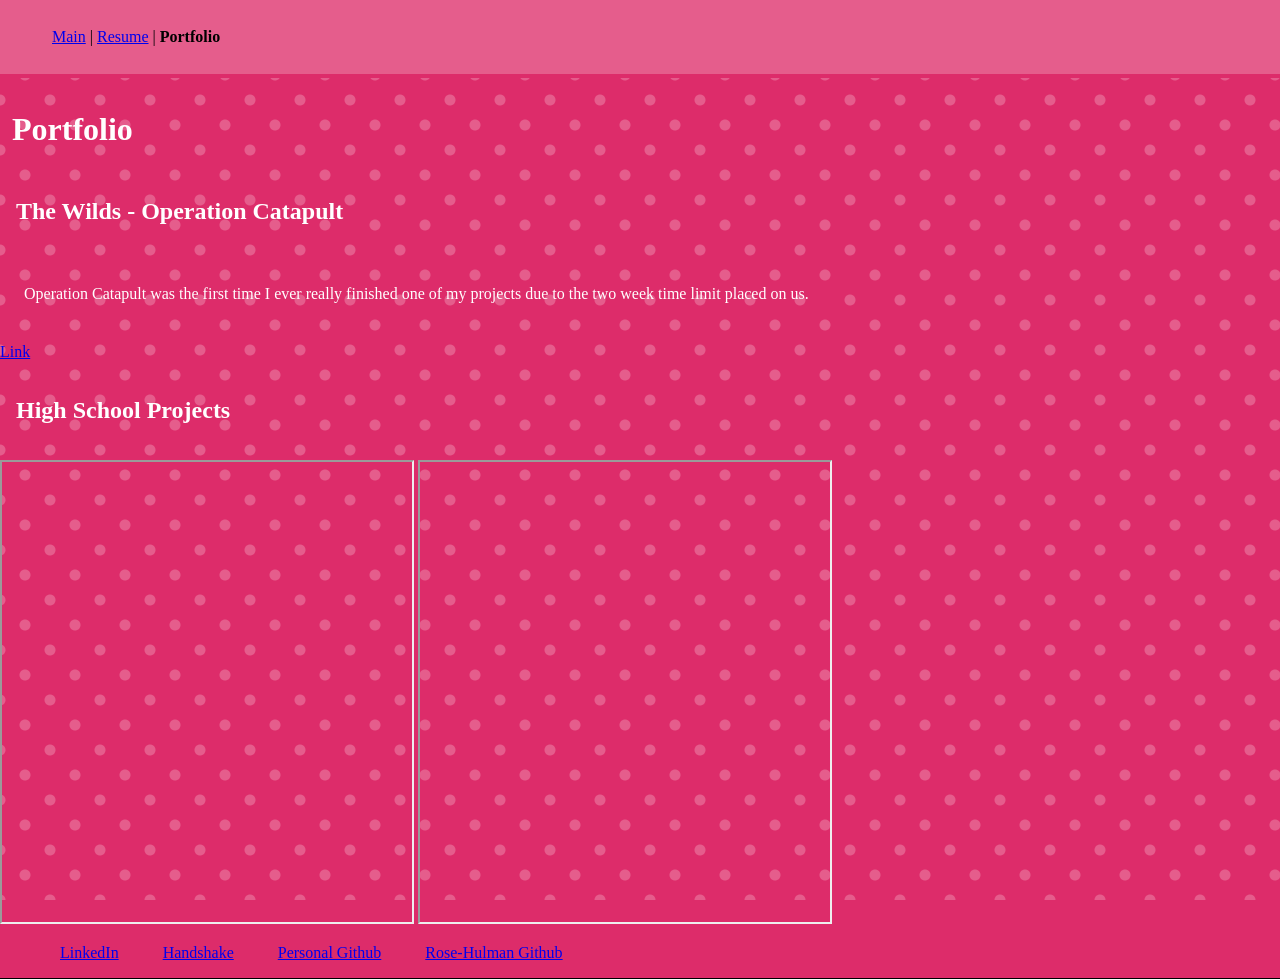
==== portfolio.html @ 2797c30c "latest changes added bg" ====
<html>
	<head>
		<title>Lilly's Portfolio!</title>
        <link rel="stylesheet" href="style.css">
	</head>

    <body>
        <nav>
            <ol class="navBar">
                <li class="navBarItem"><a href="index.html">Main</a> |</li>
                <li class="navBarItem"><a href="resume.html">Resume</a> |</li>
                <li class="navBarItem"><strong><a>Portfolio</a></strong></li>
            </ol>
        </nav>

        <h1>Portfolio</h1>
        
        <section>
            <h2>The Wilds - Operation Catapult</h2>
            <p>Operation Catapult was the first time I ever really finished one of my projects due to the two week time limit placed on us.</p>
            <a href="https://github.com/lillynoob/catapultproject.git">Link</a>
        </section>

        <section>
            <h2>High School Projects</h2>
            <iframe width="410" height="460"
            src="https://academy.cs.cmu.edu/sharing/orchidBear4475/embed"> 
            </iframe>

            <iframe width="410" height="460"
            src="https://academy.cs.cmu.edu/sharing/orangeBee2439/embed"> 
            </iframe>  
        </section>

        <footer>
            <ol>
                <li><a href="www.linkedin.com/in/lilly-bailey-37828b400">LinkedIn</a></li>
                <li><a href="https://rose-hulman.joinhandshake.com/profiles/hb7js5">Handshake</a></li>
                <li><a href="https://github.com/lillynoob">Personal Github</a></li>
                <li><a href="https://github.com/rhit-lillyb">Rose-Hulman Github</a></li>
            </ol>
        </footer>
    </body>

</html>
---- style.css ----
nav {
  border-bottom: 4px solid #DD2C6A;
  background-color: #E55D8C;
  padding: 12px;
}

nav ol li {
  display: inline-block;
}

footer {
  border-bottom: 1px solid black;
  align-items: center;
}

footer ol li {
  padding-left: 20px;
  padding-right: 20px;
  display: inline-block;
}

h1 {
  color: white;
  padding: 12px;
}

h2 {
  color: white;
  padding: 16px;
}

p {
  color: white;
  padding: 24px;
}


/* polka dots!! */
/* link to src: https://codepen.io/quitepenne/pen/NNmEEd */

body {
    margin: 0;
    background: #DD2C6A;
}

body::before {
    content: "";
    position: fixed;
    inset: 0;
    z-index: -1;

    background-image:
        radial-gradient(circle, #E55D8C 5px, transparent 6px),
        radial-gradient(circle, #E55D8C 5px, transparent 6px);

    background-size: 50px 50px;
    background-position: 0 0, 25px 25px;

    animation: dots 2s linear infinite;
}

@keyframes dots {
    to {
        background-position: 50px 50px, 75px 75px;
    }
}
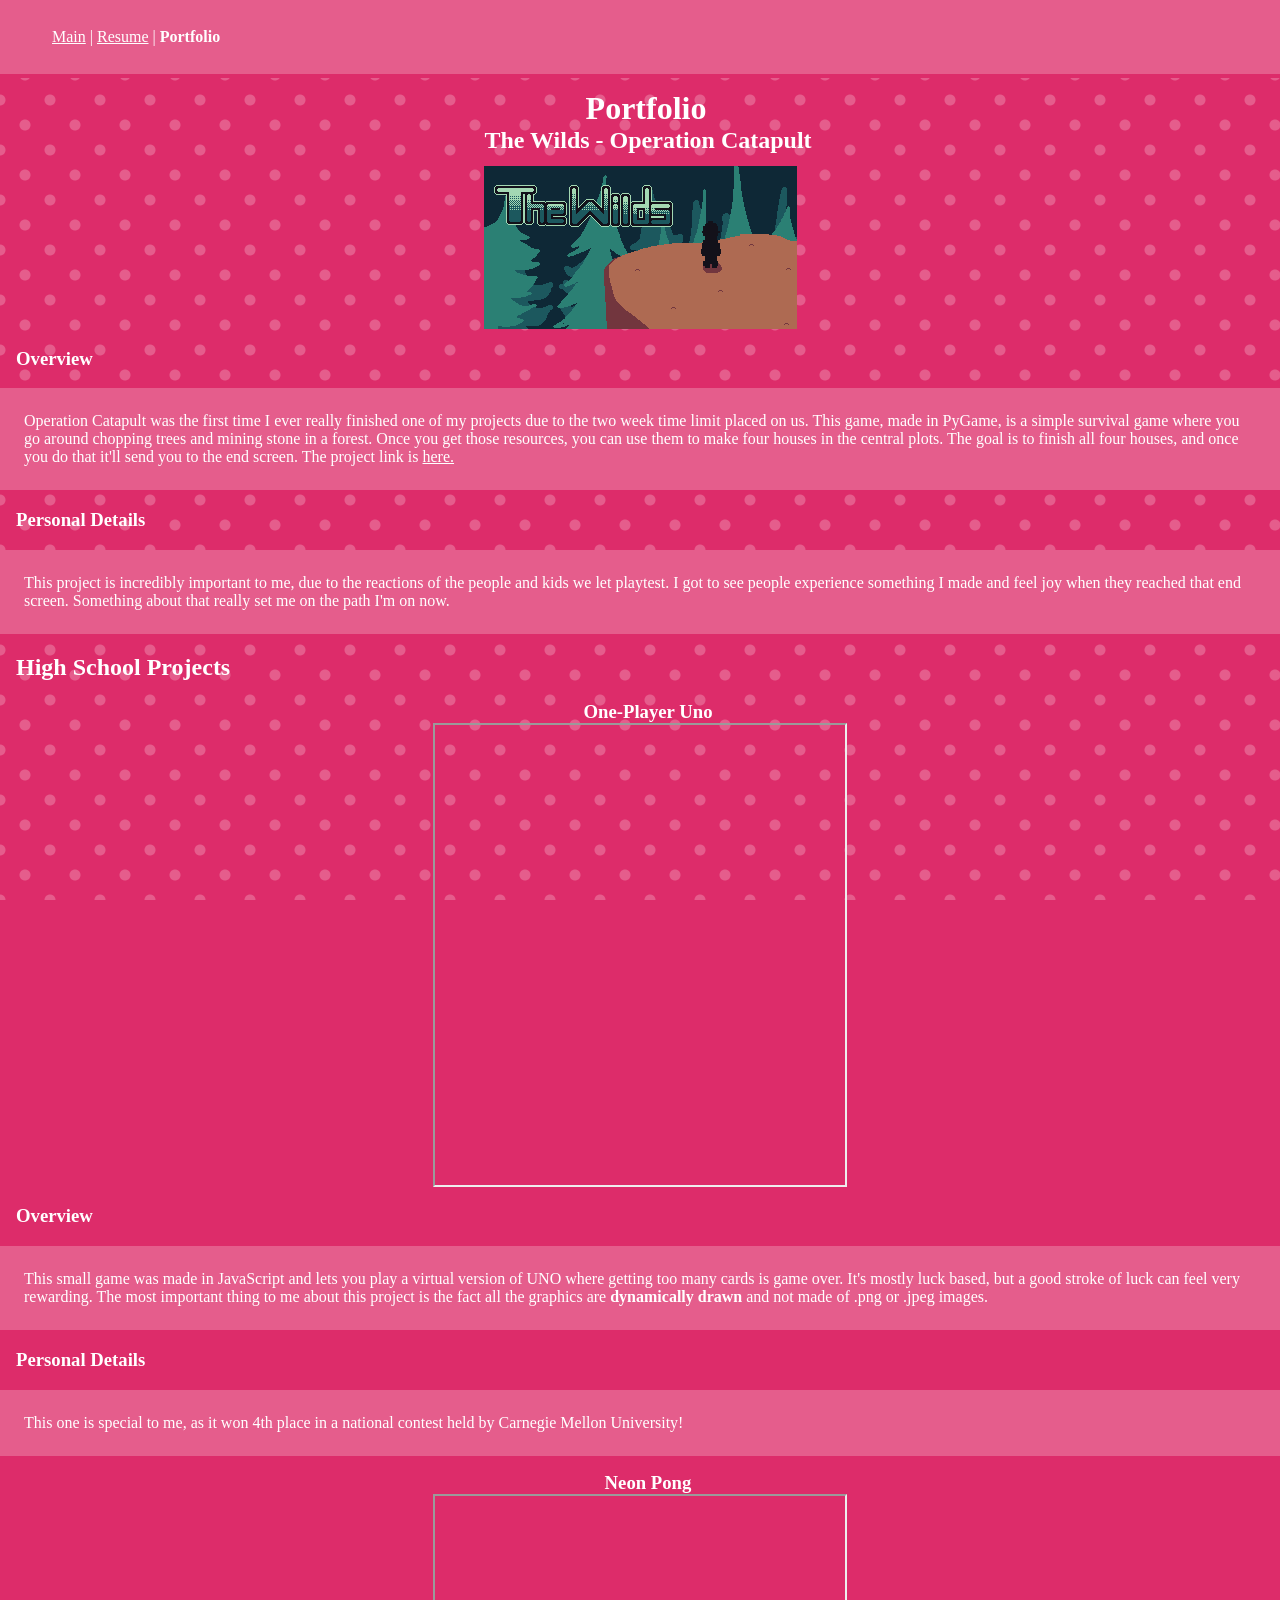
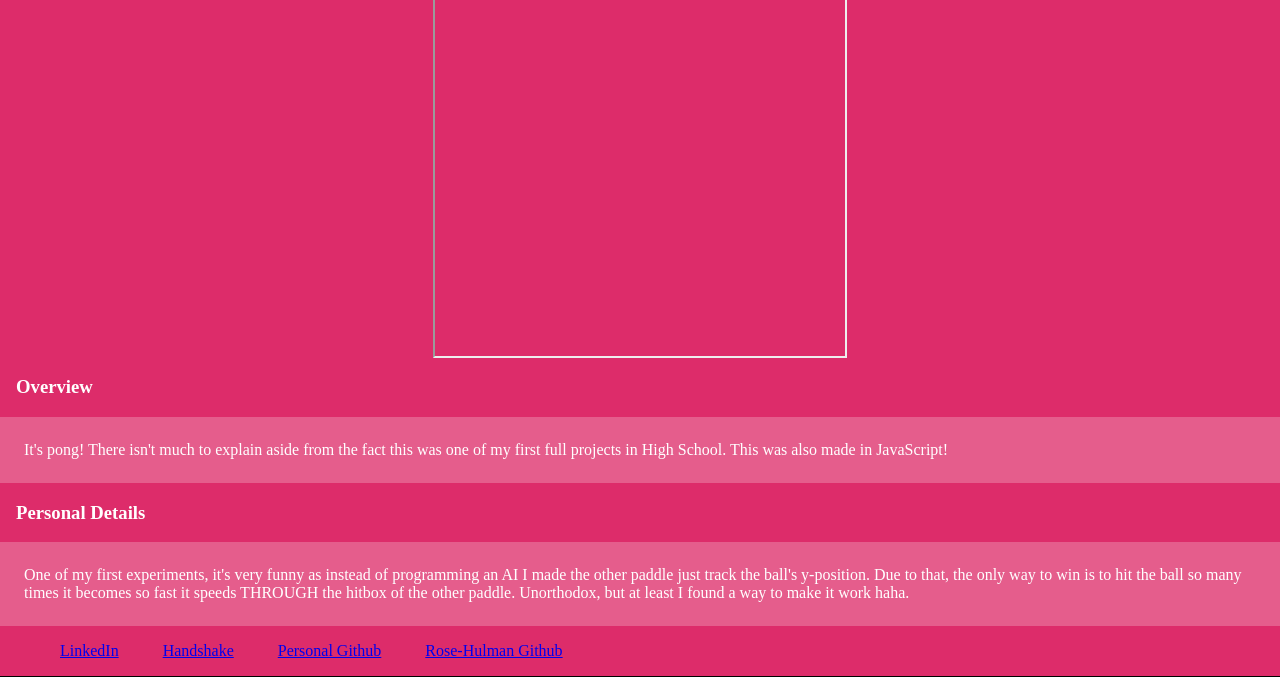
==== commit 868583e1: "Another commit..." ====
--- a/portfolio.html
+++ b/portfolio.html
@@ -5,6 +5,7 @@
 	</head>
 
     <body>
+        <header class="banner"></header>
         <nav>
             <ol class="navBar">
                 <li class="navBarItem"><a href="index.html">Main</a> |</li>
@@ -12,24 +13,54 @@
                 <li class="navBarItem"><strong><a>Portfolio</a></strong></li>
             </ol>
         </nav>
+        </header>
 
         <h1>Portfolio</h1>
         
         <section>
-            <h2>The Wilds - Operation Catapult</h2>
-            <p>Operation Catapult was the first time I ever really finished one of my projects due to the two week time limit placed on us.</p>
-            <a href="https://github.com/lillynoob/catapultproject.git">Link</a>
+            <h2 id="center-tag">The Wilds - Operation Catapult</h2>
+            <img src="Assets\titlebg_wilds.png">
+            <h3>Overview</h3>
+            <p>
+                Operation Catapult was the first time I ever really finished one of my projects due to the two week time limit placed on us. This game, made in PyGame, is a simple survival game where you go around chopping trees and mining stone in a forest.
+                Once you get those resources, you can use them to make four houses in the central plots. The goal is to finish all four houses, and once you do that it'll send you to the end screen.
+                The project link is <a href="https://github.com/lillynoob/catapultproject.git">here.</a>
+            </p>
+            <h3>Personal Details</h3>
+            <p>
+                This project is incredibly important to me, due to the reactions of the people and kids we let playtest. I got to see people experience something I made and feel joy when they reached that end screen. Something about that really set me on the path I'm on now.
+            </p>
         </section>
 
         <section>
             <h2>High School Projects</h2>
-            <iframe width="410" height="460"
-            src="https://academy.cs.cmu.edu/sharing/orchidBear4475/embed"> 
-            </iframe>
+            
+            <h3 id="center-tag">One-Player Uno</h3>
+            <div id="iframe-container">
+                <iframe width="410" height="460"
+                src="https://academy.cs.cmu.edu/sharing/orchidBear4475/embed"> 
+                </iframe> 
+            </div>
+            <h3>Overview</h3>
+            <p>
+                This small game was made in JavaScript and lets you play a virtual version of UNO where getting too many cards is game over. It's mostly luck based, but a good stroke of luck can feel very rewarding. The most important thing to me about this project is the fact all the graphics are <strong>dynamically drawn</strong> and not made of .png or .jpeg images.
+            </p>
+            <h3>Personal Details</h3>
+            <p>This one is special to me, as it won 4th place in a national contest held by Carnegie Mellon University!</p>
 
-            <iframe width="410" height="460"
-            src="https://academy.cs.cmu.edu/sharing/orangeBee2439/embed"> 
-            </iframe>  
+            <h3 id="center-tag">Neon Pong</h3>
+            <div id="iframe-container">
+                <iframe width="410" height="460"
+                src="https://academy.cs.cmu.edu/sharing/orangeBee2439/embed"> 
+                </iframe> 
+            </div>
+            <h3>Overview</h3>
+            <p>
+                It's pong! There isn't much to explain aside from the fact this was one of my first full projects in High School. This was also made in JavaScript!
+            </p>
+            <h3>Personal Details</h3>
+            <p>One of my first experiments, it's very funny as instead of programming an AI I made the other paddle just track the ball's y-position. Due to that, the only way to win is to hit the ball so many times it becomes so fast it speeds THROUGH the hitbox of the other paddle. Unorthodox, but at least I found a way to make it work haha.</p>
+            
         </section>
 
         <footer>
--- a/style.css
+++ b/style.css
@@ -1,3 +1,5 @@
+/* CITATION: Used this to help center my stuff! https://medium.com/@anuj_jaryal/mastering-the-art-of-centering-a-div-in-css-110d6001a273*/
+
 nav {
   border-bottom: 4px solid #DD2C6A;
   background-color: #E55D8C;
@@ -6,6 +8,25 @@
 
 nav ol li {
   display: inline-block;
+  color: white;
+}
+
+nav ol li a:link {
+  color: white;
+}
+
+p a:link {
+  color: white;
+}
+
+uo li {
+  color:white;
+  padding-left: 12px;
+  background-color: #E55D8C;
+  border: #E55D8C;
+  border-width: 12px;
+  padding-top:6px;
+  padding-bottom: 6px;
 }
 
 footer {
@@ -21,22 +42,50 @@
 
 h1 {
   color: white;
-  padding: 12px;
+  padding-left: 12px;
+  display: grid;
+  place-items: center;
+  margin: auto;
+  padding-top:12px;
 }
 
 h2 {
   color: white;
-  padding: 16px;
+  padding-left: 16px;
+}
+
+h3 {
+  color: white;
+  padding-left: 16px;
 }
 
 p {
   color: white;
   padding: 24px;
+  background-color: #E55D8C;
 }
 
+#iframe-container {
+  display: grid;
+  place-items: center;
+  margin: auto;
+}
 
-/* polka dots!! */
-/* link to src: https://codepen.io/quitepenne/pen/NNmEEd */
+img {
+  display: grid;
+  place-items: center;
+  margin: auto;
+  padding-top:12px;
+}
+
+#center-tag {
+  display: grid;
+  place-items: center;
+  margin: auto;
+}
+
+/* polka dots!! Got this from this link below */
+/* CITATION: https://codepen.io/quitepenne/pen/NNmEEd */
 
 body {
     margin: 0;
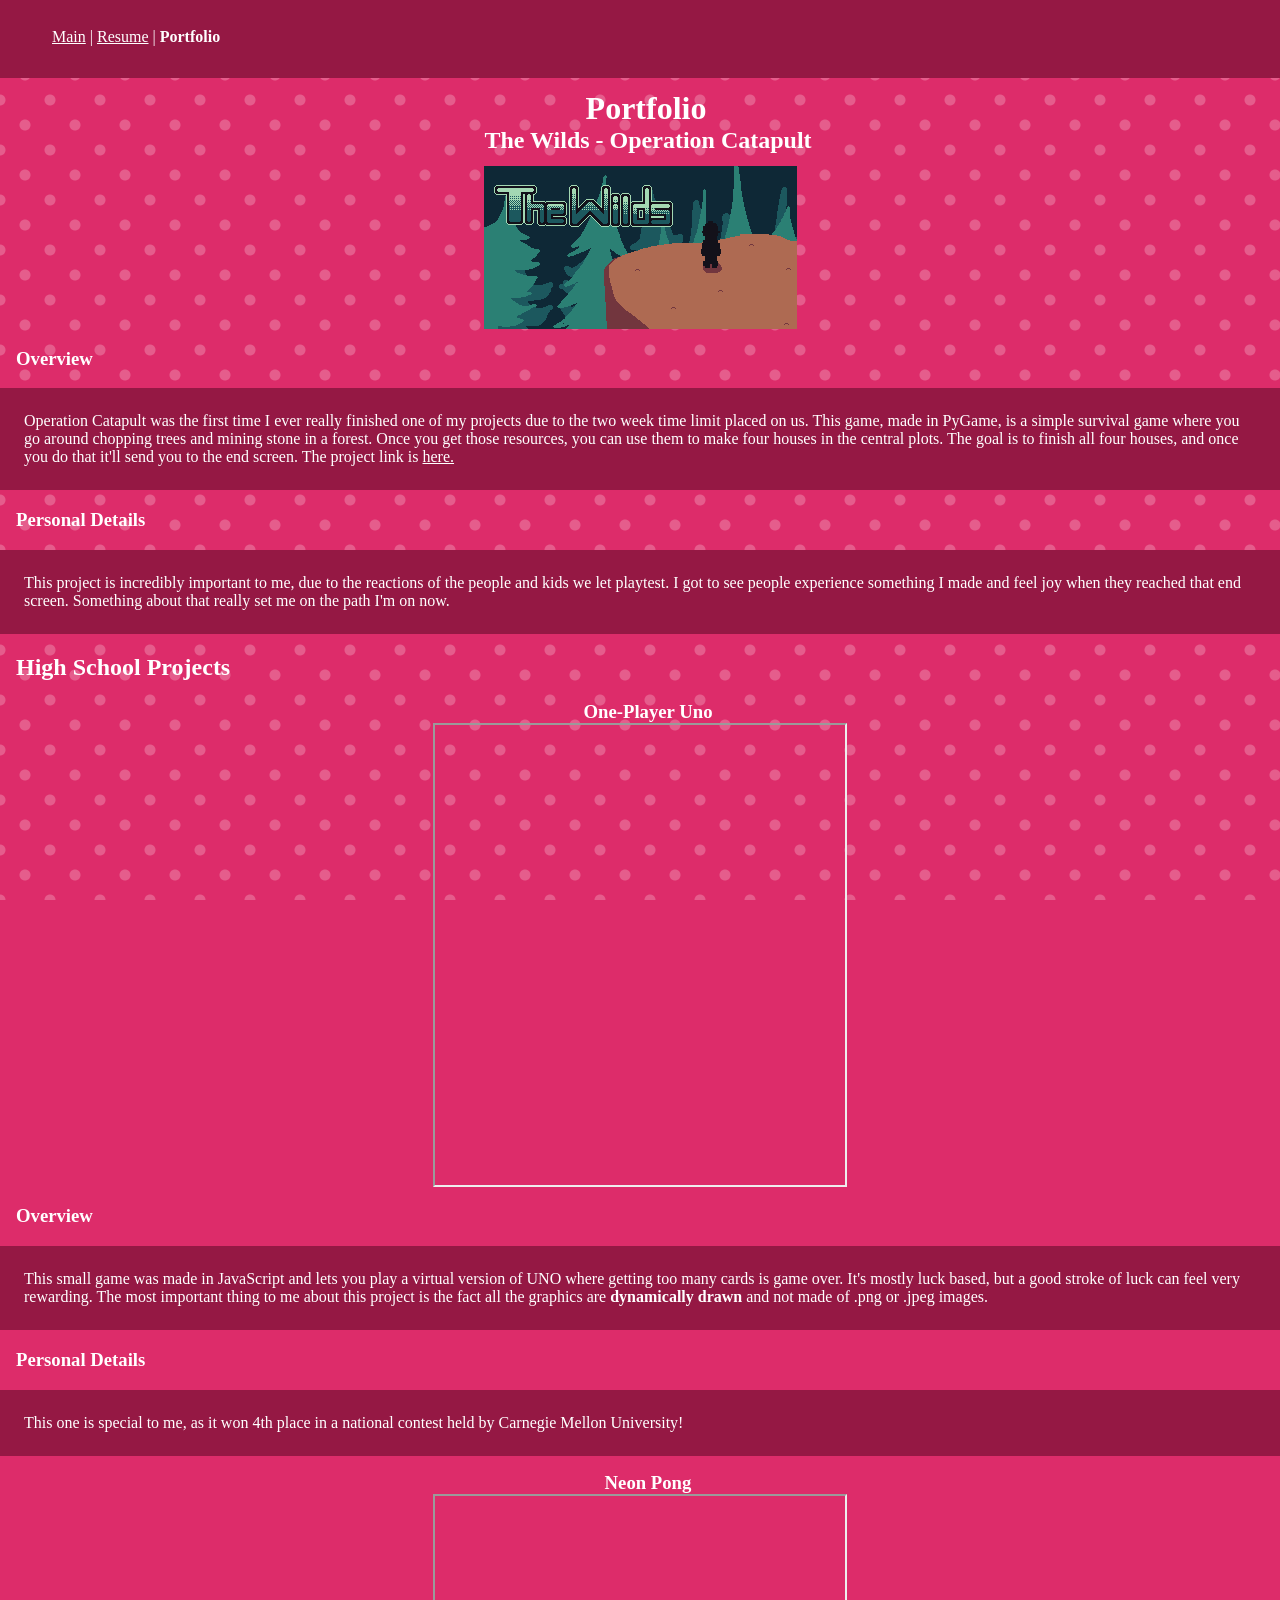
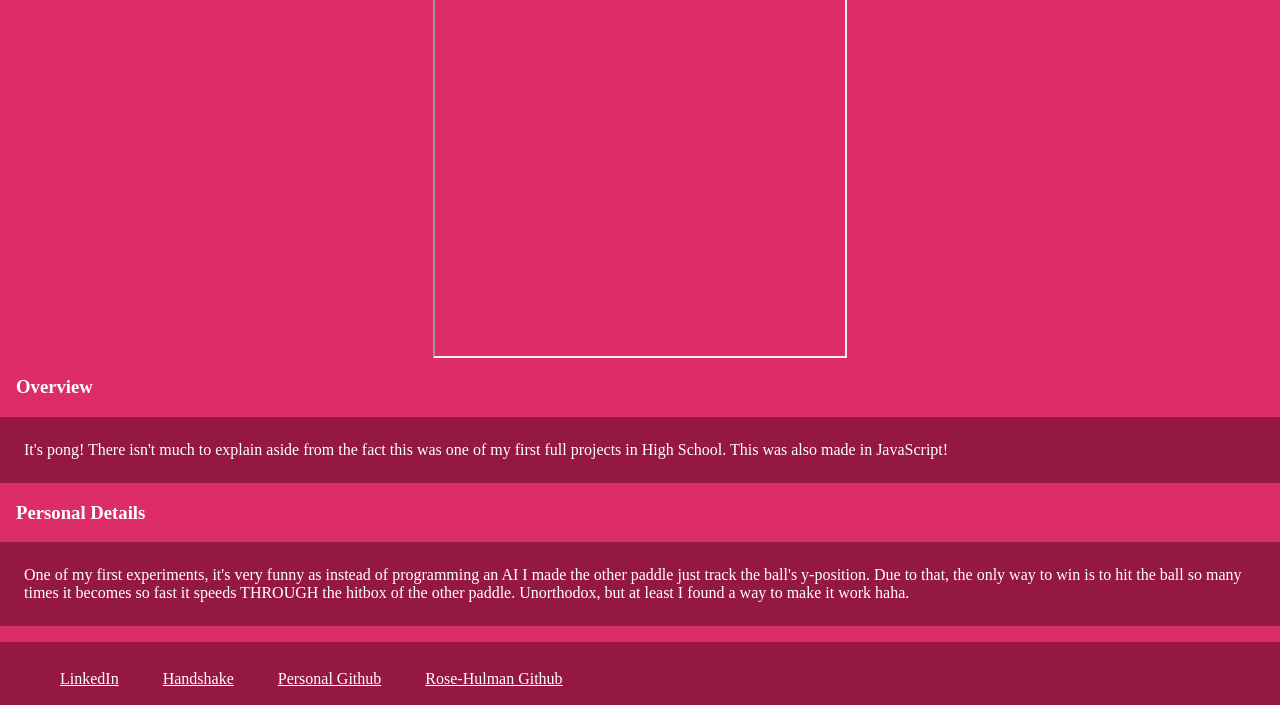
==== commit 635f2004: "made sure the html is in ENGLISH!!" ====
--- a/portfolio.html
+++ b/portfolio.html
@@ -1,4 +1,4 @@
-<html>
+<html lang="en">
 	<head>
 		<title>Lilly's Portfolio!</title>
         <link rel="stylesheet" href="style.css">
@@ -15,6 +15,7 @@
         </nav>
         </header>
 
+        <main role="main">
         <h1>Portfolio</h1>
         
         <section>
@@ -62,8 +63,9 @@
             <p>One of my first experiments, it's very funny as instead of programming an AI I made the other paddle just track the ball's y-position. Due to that, the only way to win is to hit the ball so many times it becomes so fast it speeds THROUGH the hitbox of the other paddle. Unorthodox, but at least I found a way to make it work haha.</p>
             
         </section>
+        </main>
 
-        <footer>
+        <footer role="contentinfo">
             <ol>
                 <li><a href="www.linkedin.com/in/lilly-bailey-37828b400">LinkedIn</a></li>
                 <li><a href="https://rose-hulman.joinhandshake.com/profiles/hb7js5">Handshake</a></li>
--- a/style.css
+++ b/style.css
@@ -1,8 +1,8 @@
 /* CITATION: Used this to help center my stuff! https://medium.com/@anuj_jaryal/mastering-the-art-of-centering-a-div-in-css-110d6001a273*/
 
 nav {
-  border-bottom: 4px solid #DD2C6A;
-  background-color: #E55D8C;
+  border-bottom: 4px solid #951844;
+  background-color: #951844;
   padding: 12px;
 }
 
@@ -15,15 +15,23 @@
   color: white;
 }
 
+nav ol li a:visited {
+  color: white;
+}
+
 p a:link {
+  color: white;
+}
+
+p a:visited {
   color: white;
 }
 
 uo li {
   color:white;
   padding-left: 12px;
-  background-color: #E55D8C;
-  border: #E55D8C;
+  background-color: #951844;
+  border: #951844;
   border-width: 12px;
   padding-top:6px;
   padding-bottom: 6px;
@@ -62,7 +70,7 @@
 p {
   color: white;
   padding: 24px;
-  background-color: #E55D8C;
+  background-color: #951844;
 }
 
 #iframe-container {
@@ -78,14 +86,38 @@
   padding-top:12px;
 }
 
+select {
+  padding-left:12px;
+  background-color: #951844;
+  border: 12px solid transparent;
+  color: white;
+}
+
 #center-tag {
   display: grid;
   place-items: center;
   margin: auto;
 }
 
+footer {
+  background-color: #951844;
+  padding-top: 12px;
+  border-color: #951844;
+}
+
+footer a:link {
+  color: white;
+}
+
+/* CITATION: found this from https://www.w3schools.com/css/css_display_hide.asp */
+.invisible-element {
+  display: none;
+}
+
 /* polka dots!! Got this from this link below */
 /* CITATION: https://codepen.io/quitepenne/pen/NNmEEd */
+/* I tried my best to understand how their stuff worked and I feel more confident about this keyframe stuff though I will admit, it's still a little bit of black magic to me haha */
+/* another good resource while learning was: https://developer.mozilla.org/en-US/docs/Web/CSS/Reference/At-rules/@keyframes */
 
 body {
     margin: 0;
